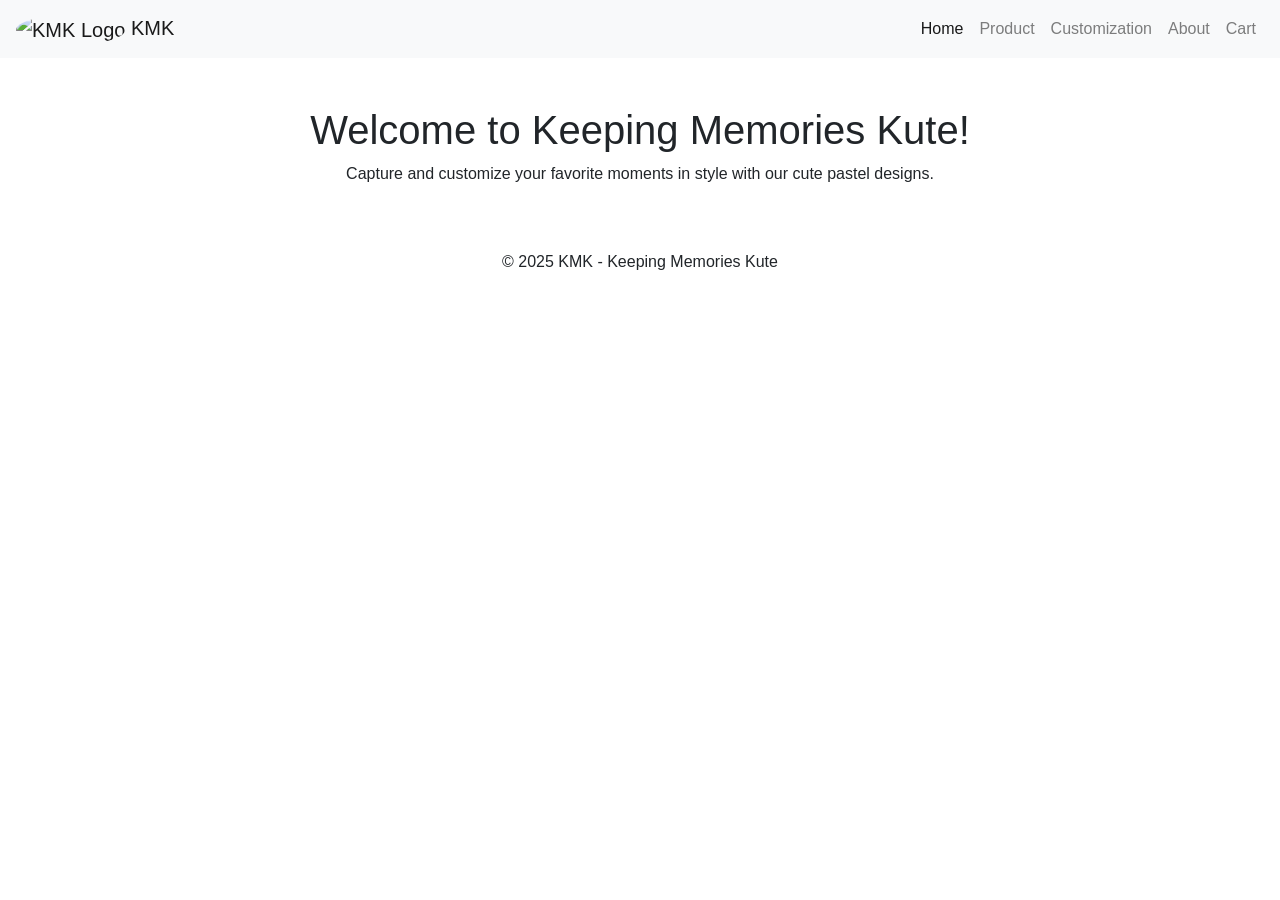
==== index.html @ 5ffc8d30 "KMK MAYBE" ====
<!DOCTYPE html>
<html lang="en">
<head>
  <meta charset="UTF-8" />
  <meta name="viewport" content="width=device-width, initial-scale=1.0"/>
  <title>KMK - Home</title>
  <link rel="stylesheet" href="https://stackpath.bootstrapcdn.com/bootstrap/4.5.2/css/bootstrap.min.css" />
  <link rel="stylesheet" href="style.css" />
</head>
<body>
  <nav class="navbar navbar-expand-lg navbar-light bg-light pastel-purple">
    <a class="navbar-brand" href="#"><img src="logo.png" alt="KMK Logo" class="rounded-circle" width="50"> KMK</a>
    <button class="navbar-toggler" type="button" data-toggle="collapse" data-target="#navbarNav">
      <span class="navbar-toggler-icon"></span>
    </button>
    <div class="collapse navbar-collapse" id="navbarNav">
      <ul class="navbar-nav ml-auto">
        <li class="nav-item active"><a class="nav-link" href="index.html">Home</a></li>
        <li class="nav-item"><a class="nav-link" href="product.html">Product</a></li>
        <li class="nav-item"><a class="nav-link" href="customization.html">Customization</a></li>
        <li class="nav-item"><a class="nav-link" href="about.html">About</a></li>
        <li class="nav-item"><a class="nav-link" href="cart.html">Cart</a></li>
      </ul>
    </div>
  </nav>

  <div class="container text-center mt-5">
    <h1>Welcome to Keeping Memories Kute!</h1>
    <p>Capture and customize your favorite moments in style with our cute pastel designs.</p>
  </div>

  <footer class="text-center mt-5 p-3 pastel-purple">
    <p>&copy; 2025 KMK - Keeping Memories Kute</p>
  </footer>
</body>
</html>
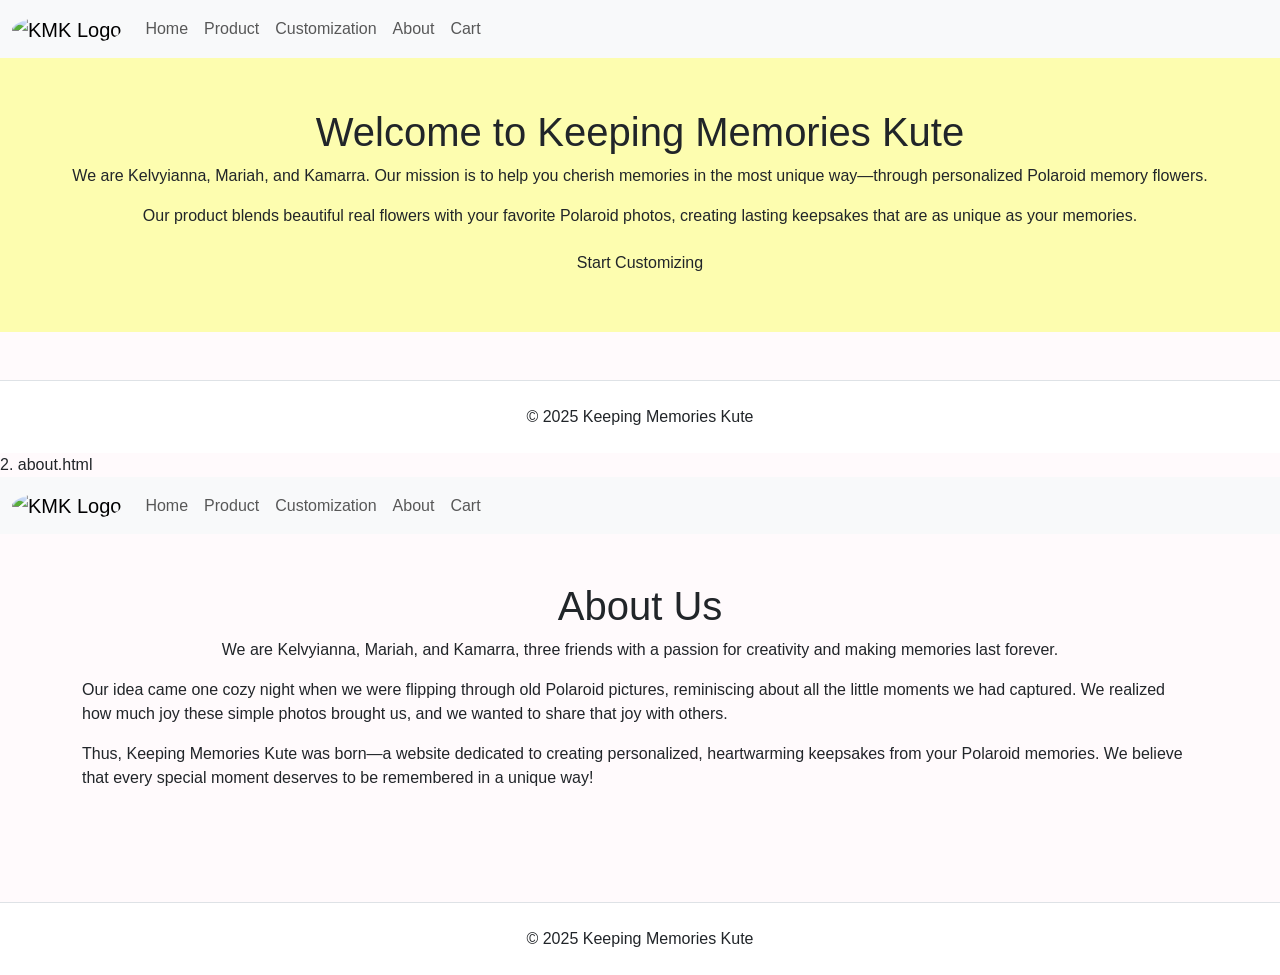
==== commit 9884e198: "k" ====
--- a/index.html
+++ b/index.html
@@ -3,35 +3,115 @@
 <head>
   <meta charset="UTF-8" />
   <meta name="viewport" content="width=device-width, initial-scale=1.0"/>
-  <title>KMK - Home</title>
-  <link rel="stylesheet" href="https://stackpath.bootstrapcdn.com/bootstrap/4.5.2/css/bootstrap.min.css" />
-  <link rel="stylesheet" href="style.css" />
+  <title>Home - Keeping Memories Kute</title>
+  <link href="https://cdn.jsdelivr.net/npm/bootstrap@5.3.3/dist/css/bootstrap.min.css" rel="stylesheet">
+  <style>
+    body {
+      background-color: #fffafc;
+      font-family: 'Segoe UI', sans-serif;
+    }
+    .btn-custom {
+      background-color: #e6ffe1;
+    }
+    .hero-section {
+      background-color: #FDFDAF;
+      padding: 50px;
+      text-align: center;
+    }
+  </style>
 </head>
 <body>
-  <nav class="navbar navbar-expand-lg navbar-light bg-light pastel-purple">
-    <a class="navbar-brand" href="#"><img src="logo.png" alt="KMK Logo" class="rounded-circle" width="50"> KMK</a>
-    <button class="navbar-toggler" type="button" data-toggle="collapse" data-target="#navbarNav">
-      <span class="navbar-toggler-icon"></span>
-    </button>
-    <div class="collapse navbar-collapse" id="navbarNav">
-      <ul class="navbar-nav ml-auto">
-        <li class="nav-item active"><a class="nav-link" href="index.html">Home</a></li>
-        <li class="nav-item"><a class="nav-link" href="product.html">Product</a></li>
-        <li class="nav-item"><a class="nav-link" href="customization.html">Customization</a></li>
-        <li class="nav-item"><a class="nav-link" href="about.html">About</a></li>
-        <li class="nav-item"><a class="nav-link" href="cart.html">Cart</a></li>
-      </ul>
+
+  <!-- NAVIGATION -->
+  <nav class="navbar navbar-expand-lg navbar-light bg-light">
+    <div class="container-fluid">
+      <a class="navbar-brand" href="index.html">
+        <img src="" alt="KMK Logo" style="width: 40px; height: 40px; border-radius: 50%;">
+      </a>
+      <button class="navbar-toggler" type="button" data-bs-toggle="collapse" data-bs-target="#navbarNav">
+        <span class="navbar-toggler-icon"></span>
+      </button>
+      <div class="collapse navbar-collapse">
+        <ul class="navbar-nav mr-auto">
+          <li class="nav-item"><a class="nav-link" href="index.html">Home</a></li>
+          <li class="nav-item"><a class="nav-link" href="product.html">Product</a></li>
+          <li class="nav-item"><a class="nav-link" href="customization.html">Customization</a></li>
+          <li class="nav-item"><a class="nav-link" href="about.html">About</a></li>
+          <li class="nav-item"><a class="nav-link" href="cart.html">Cart</a></li>
+        </ul>
+      </div>
     </div>
   </nav>
 
-  <div class="container text-center mt-5">
-    <h1>Welcome to Keeping Memories Kute!</h1>
-    <p>Capture and customize your favorite moments in style with our cute pastel designs.</p>
-  </div>
+  <!-- HERO SECTION -->
+  <section class="hero-section">
+    <h1>Welcome to Keeping Memories Kute</h1>
+    <p>We are Kelvyianna, Mariah, and Kamarra. Our mission is to help you cherish memories in the most unique way—through personalized Polaroid memory flowers.</p>
+    <p>Our product blends beautiful real flowers with your favorite Polaroid photos, creating lasting keepsakes that are as unique as your memories.</p>
+    <a href="customization.html" class="btn btn-custom">Start Customizing</a>
+  </section>
 
-  <footer class="text-center mt-5 p-3 pastel-purple">
-    <p>&copy; 2025 KMK - Keeping Memories Kute</p>
+  <!-- FOOTER -->
+  <footer class="text-center py-4 bg-white mt-5 border-top">
+    <p class="mb-0">© 2025 Keeping Memories Kute</p>
   </footer>
+
+  <script src="https://cdn.jsdelivr.net/npm/bootstrap@5.3.3/dist/js/bootstrap.bundle.min.js"></script>
 </body>
 </html>
 
+ 
+2. about.html
+<!DOCTYPE html>
+<html lang="en">
+<head>
+  <meta charset="UTF-8" />
+  <meta name="viewport" content="width=device-width, initial-scale=1.0"/>
+  <title>About Us - Keeping Memories Kute</title>
+  <link href="https://cdn.jsdelivr.net/npm/bootstrap@5.3.3/dist/css/bootstrap.min.css" rel="stylesheet">
+  <style>
+    body {
+      background-color: #fffafc;
+      font-family: 'Segoe UI', sans-serif;
+    }
+  </style>
+</head>
+<body>
+
+  <!-- NAVIGATION -->
+  <nav class="navbar navbar-expand-lg navbar-light bg-light">
+    <div class="container-fluid">
+      <a class="navbar-brand" href="index.html">
+        <img src="" alt="KMK Logo" style="width: 40px; height: 40px; border-radius: 50%;">
+      </a>
+      <button class="navbar-toggler" type="button" data-bs-toggle="collapse" data-bs-target="#navbarNav">
+        <span class="navbar-toggler-icon"></span>
+      </button>
+      <div class="collapse navbar-collapse">
+        <ul class="navbar-nav mr-auto">
+          <li class="nav-item"><a class="nav-link" href="index.html">Home</a></li>
+          <li class="nav-item"><a class="nav-link" href="product.html">Product</a></li>
+          <li class="nav-item"><a class="nav-link" href="customization.html">Customization</a></li>
+          <li class="nav-item"><a class="nav-link" href="about.html">About</a></li>
+          <li class="nav-item"><a class="nav-link" href="cart.html">Cart</a></li>
+        </ul>
+      </div>
+    </div>
+  </nav>
+
+  <!-- ABOUT SECTION -->
+  <section class="container py-5">
+    <h1 class="text-center">About Us</h1>
+    <p class="text-center">We are Kelvyianna, Mariah, and Kamarra, three friends with a passion for creativity and making memories last forever.</p>
+    <p>Our idea came one cozy night when we were flipping through old Polaroid pictures, reminiscing about all the little moments we had captured. We realized how much joy these simple photos brought us, and we wanted to share that joy with others.</p>
+    <p>Thus, Keeping Memories Kute was born—a website dedicated to creating personalized, heartwarming keepsakes from your Polaroid memories. We believe that every special moment deserves to be remembered in a unique way!</p>
+  </section>
+
+  <!-- FOOTER -->
+  <footer class="text-center py-4 bg-white mt-5 border-top">
+    <p class="mb-0">© 2025 Keeping Memories Kute</p>
+  </footer>
+
+  <script src="https://cdn.jsdelivr.net/npm/bootstrap@5.3.3/dist/js/bootstrap.bundle.min.js"></script>
+</body>
+</html>
